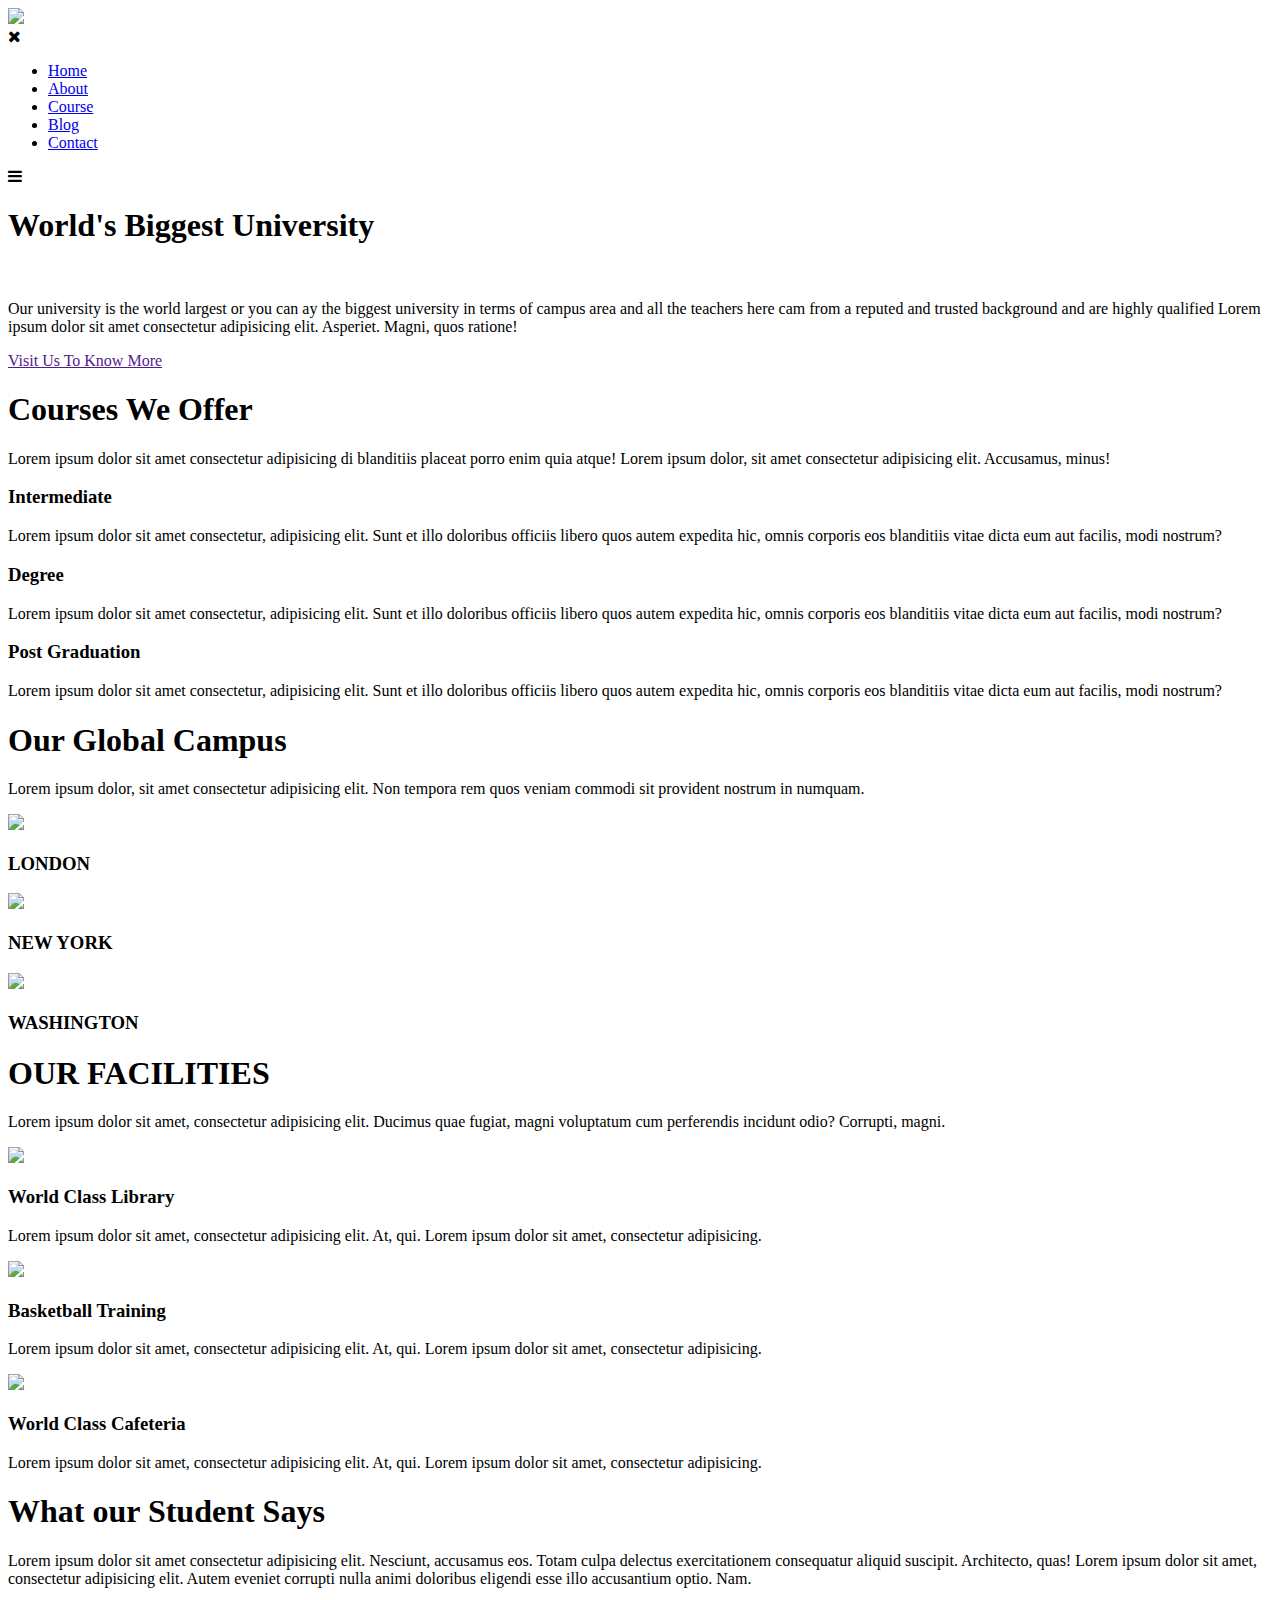
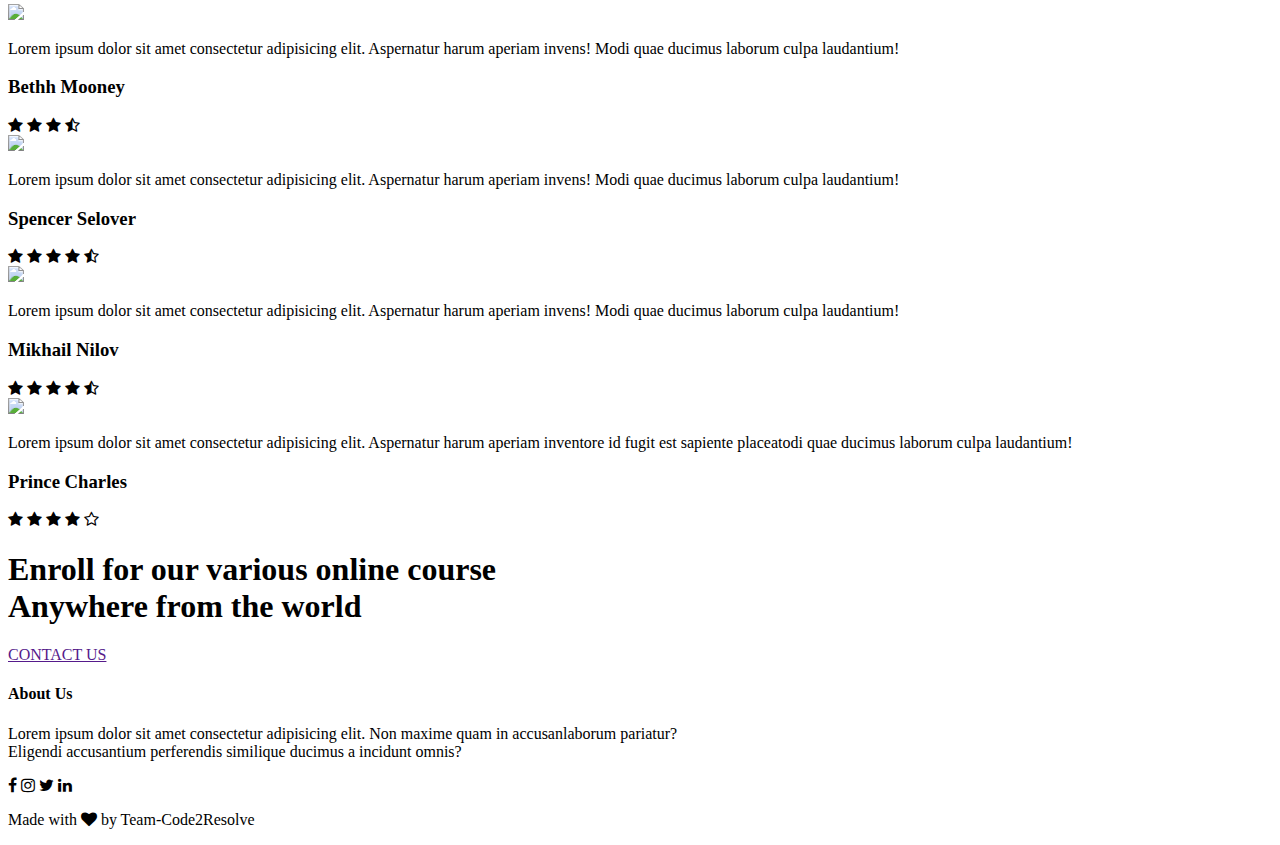
==== index.html @ fb291b65 "index" ====
<!-- In this html document i have written all the basic information of the tags and there uses to create the website site of -->
<!DOCTYPE html>
<html lang="en">
  <head>
    <meta charset="UTF-8" />
    <meta http-equiv="X-UA-Compatible" content="IE=edge" />
    <meta name="viewport" content="width=device-width, initial-scale=1.0" />
    <title>University</title>
    <link rel="stylesheet" href="multi.css" />
    <link
      href="https://fonts.googleapis.com/css2?family=Poppins&family=Roboto:ital,wght@1,300&display=swap"
      rel="stylesheet"
    />
    <link
      href="//maxcdn.bootstrapcdn.com/font-awesome/4.1.0/css/font-awesome.min.css"
      rel="stylesheet"
    />
  </head>
  <body>
    <section class="header">
      <nav>
        <a href="multi.html"><img src="/logo.png" /></a>
        <div class="navlinks" id="newnav">
          <i class="fa fa-times" onclick="hidemenu()"></i>
          <ul>
            <li><a href="/multi.html">Home</a></li>
            <li><a href="/about.html">About</a></li>
            <li><a href="/course.html">Course</a></li>
            <li><a href="/blog.html">Blog</a></li>
            <li><a href="/contact.html">Contact</a></li>
          </ul>
        </div>
        <i class="fa fa-bars" onclick="showmenu()"></i>
      </nav>
      <div class="textbox">
        <h1>World's Biggest University</h1>
        <br />
        <p>
          Our university is the world largest or you can ay the biggest
          university in terms of campus area and all the teachers here cam from
          a reputed and trusted background and are highly qualified Lorem ipsum
          dolor sit amet consectetur adipisicing elit. Asperiet. Magni, quos
          ratione!
        </p>
        <a href="" class="main">Visit Us To Know More</a>
      </div>
    </section>

    <!-- Now we will be crrating the course page of our website  -->

    <section class="course">
      <h1>Courses We Offer</h1>
      <p>
        Lorem ipsum dolor sit amet consectetur adipisicing di blanditiis placeat
        porro enim quia atque! Lorem ipsum dolor, sit amet consectetur
        adipisicing elit. Accusamus, minus!
      </p>

      <div class="row">
        <div class="coursecolmn">
          <h3>Intermediate</h3>
          <p>
            Lorem ipsum dolor sit amet consectetur, adipisicing elit. Sunt et
            illo doloribus officiis libero quos autem expedita hic, omnis
            corporis eos blanditiis vitae dicta eum aut facilis, modi nostrum?
          </p>
        </div>
        <div class="coursecolmn">
          <h3>Degree</h3>
          <p>
            Lorem ipsum dolor sit amet consectetur, adipisicing elit. Sunt et
            illo doloribus officiis libero quos autem expedita hic, omnis
            corporis eos blanditiis vitae dicta eum aut facilis, modi nostrum?
          </p>
        </div>
        <div class="coursecolmn">
          <h3>Post Graduation</h3>
          <p>
            Lorem ipsum dolor sit amet consectetur, adipisicing elit. Sunt et
            illo doloribus officiis libero quos autem expedita hic, omnis
            corporis eos blanditiis vitae dicta eum aut facilis, modi nostrum?
          </p>
        </div>
      </div>
    </section>

    <!-- now we will be crating another section -->

    <section class="campus">
      <h1>Our Global Campus</h1>
      <p>
        Lorem ipsum dolor, sit amet consectetur adipisicing elit. Non tempora
        rem quos veniam commodi sit provident nostrum in numquam.
      </p>

      <div class="row">
        <div class="campuscol">
          <img src="/london.png"/>
          <div class="layer">
            <h3>LONDON</h3>
          </div>
        </div>
        <div class="campuscol">
          <img src="/newyork.png"/>
          <div class="layer">
            <h3>NEW YORK</h3>
          </div>
        </div>
        <div class="campuscol">
          <img src="/washington.png"/>
          <div class="layer">
            <h3>WASHINGTON</h3>
          </div>
        </div>
      </div>
    </section>

    <!-- facilities -->
    <section class="facility">
      <h1>OUR FACILITIES</h1>
      <p>
        Lorem ipsum dolor sit amet, consectetur adipisicing elit. Ducimus quae
        fugiat, magni voluptatum cum perferendis incidunt odio? Corrupti, magni.
      </p>
      <div class="row">
        <div class="facicol">
          <img src="/library.png" />
          <h3>World Class Library</h3>
          <p>
            Lorem ipsum dolor sit amet, consectetur adipisicing elit. At, qui.
            Lorem ipsum dolor sit amet, consectetur adipisicing.
          </p>
        </div>
        <div class="facicol">
          <img src="/basketball.png" />
          <h3>Basketball Training</h3>
          <p>
            Lorem ipsum dolor sit amet, consectetur adipisicing elit. At, qui.
            Lorem ipsum dolor sit amet, consectetur adipisicing.
          </p>
        </div>
        <div class="facicol">
          <img src="/cafeteria.png" />
          <h3>World Class Cafeteria</h3>
          <p>
            Lorem ipsum dolor sit amet, consectetur adipisicing elit. At, qui.
            Lorem ipsum dolor sit amet, consectetur adipisicing.
          </p>
        </div>
      </div>
    </section>

    <!-- testimonials -->
    <section class="testi">
      <h1>What our Student Says</h1>
      <p>
        Lorem ipsum dolor sit amet consectetur adipisicing elit. Nesciunt,
        accusamus eos. Totam culpa delectus exercitationem consequatur aliquid
        suscipit. Architecto, quas! Lorem ipsum dolor sit amet, consectetur adipisicing elit. Autem eveniet corrupti nulla animi doloribus eligendi esse illo accusantium optio. Nam.
      </p>
      <div class="row">
        <div class="testicol">
          <img src="/user1.jpg" />
          <div>
            <p>
              Lorem ipsum dolor sit amet consectetur adipisicing elit.
              Aspernatur harum aperiam invens! Modi quae ducimus laborum culpa
              laudantium!
            </p>
            <h3>Bethh Mooney</h3>
            <i class="fa fa-star"></i>
            <!-- <i class="fa fa-star"></i> -->
            <i class="fa fa-star"></i>
            <i class="fa fa-star"></i>
            <i class="fa fa-star-half-o"></i>
          </div>
        </div>
        <div class="testicol">
          <img src="/pexels-spencer-selover-428328.jpg" />
          <div>
            <p>
              Lorem ipsum dolor sit amet consectetur adipisicing elit.
              Aspernatur harum aperiam invens! Modi quae ducimus laborum culpa
              laudantium!
            </p>
            <h3>Spencer Selover</h3>
            <i class="fa fa-star"></i>
            <i class="fa fa-star"></i>
            <i class="fa fa-star"></i>
            <i class="fa fa-star"></i>
            <i class="fa fa-star-half-o"></i>
          </div>
        </div>
        <div class="testicol">
          <img src="/pexels-mikhail-nilov-6968548.jpg" />
          <div>
            <p>
              Lorem ipsum dolor sit amet consectetur adipisicing elit.
              Aspernatur harum aperiam invens! Modi quae ducimus laborum culpa
              laudantium!
            </p>
            <h3>Mikhail Nilov</h3>
            <i class="fa fa-star"></i>
            <i class="fa fa-star"></i>
            <i class="fa fa-star"></i>
            <i class="fa fa-star"></i>
            <i class="fa fa-star-half-o"></i>
          </div>
        </div>
        <div class="testicol">
          <img src="/user2.jpg" />
          <div>
            <p>
              Lorem ipsum dolor sit amet consectetur adipisicing elit.
              Aspernatur harum aperiam inventore id fugit est sapiente
              placeatodi quae ducimus laborum culpa laudantium!
            </p>
            <h3>Prince Charles</h3>
            <i class="fa fa-star"></i>
            <i class="fa fa-star"></i>
            <i class="fa fa-star"></i>
            <i class="fa fa-star"></i>
            <i class="fa fa-star-o"></i>
          </div>
        </div>
      </div>
    </section>

    <!-- call to action -->
    <section class="call">
      <h1>
        Enroll for our various online course <br />
        Anywhere from the world
      </h1>
      <a href="" class="main">CONTACT US</a>
    </section>

    <section class="footer">
      <h4>About Us</h4>
      <p>
        Lorem ipsum dolor sit amet consectetur adipisicing elit. Non maxime quam
        in accusanlaborum pariatur? <br />
        Eligendi accusantium perferendis similique ducimus a incidunt omnis?
      </p>
      <div class="icons">
        <i class="fa fa-facebook"></i>
        <i class="fa fa-instagram"></i>
        <i class="fa fa-twitter"></i>
        <i class="fa fa-linkedin"></i>
      </div>
      <p>Made with <i class="fa fa-heart"></i> by Team-Code2Resolve</p>
    </section>

    <script>
      var newnav = document.getElementById("newnav");
      function showmenu() {
        newnav.style.right = "0";
      }
      function hidemenu() {
        newnav.style.right = "-200px";
      }
    </script>
  </body>
</html>
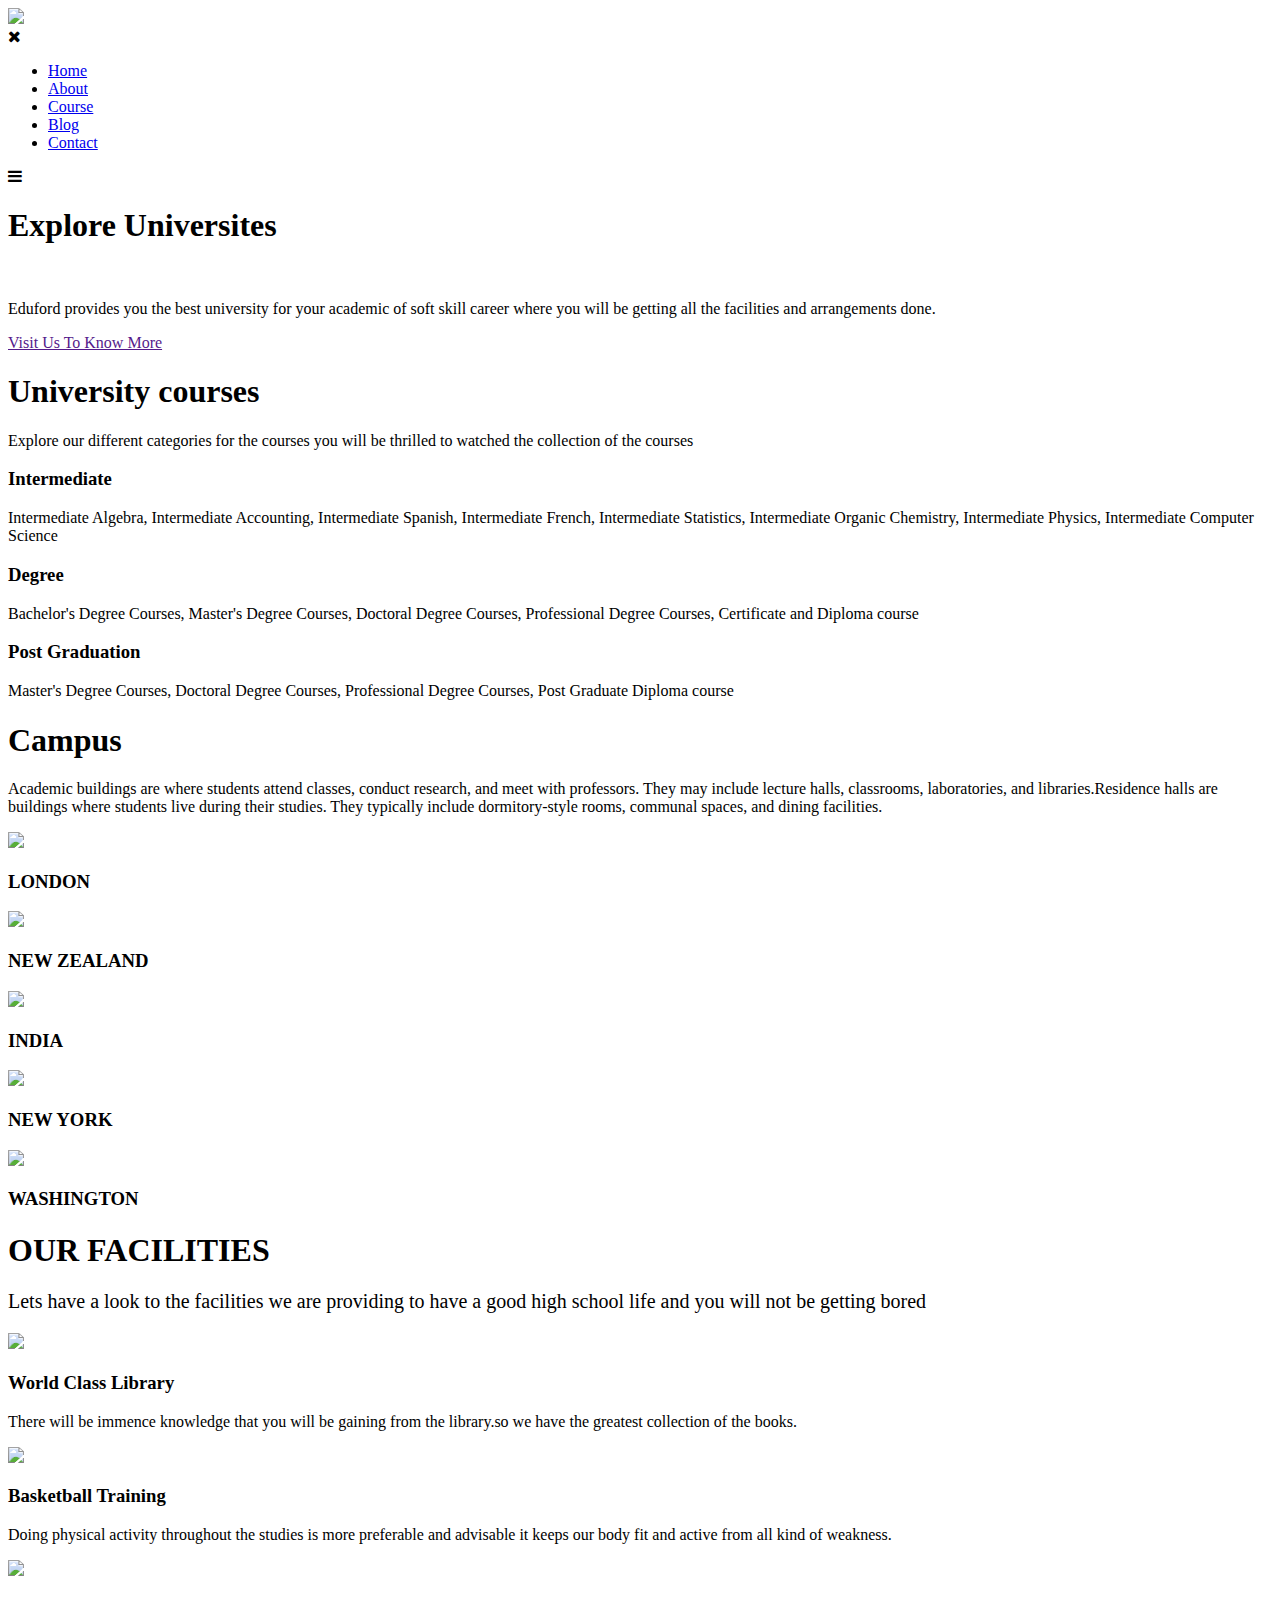
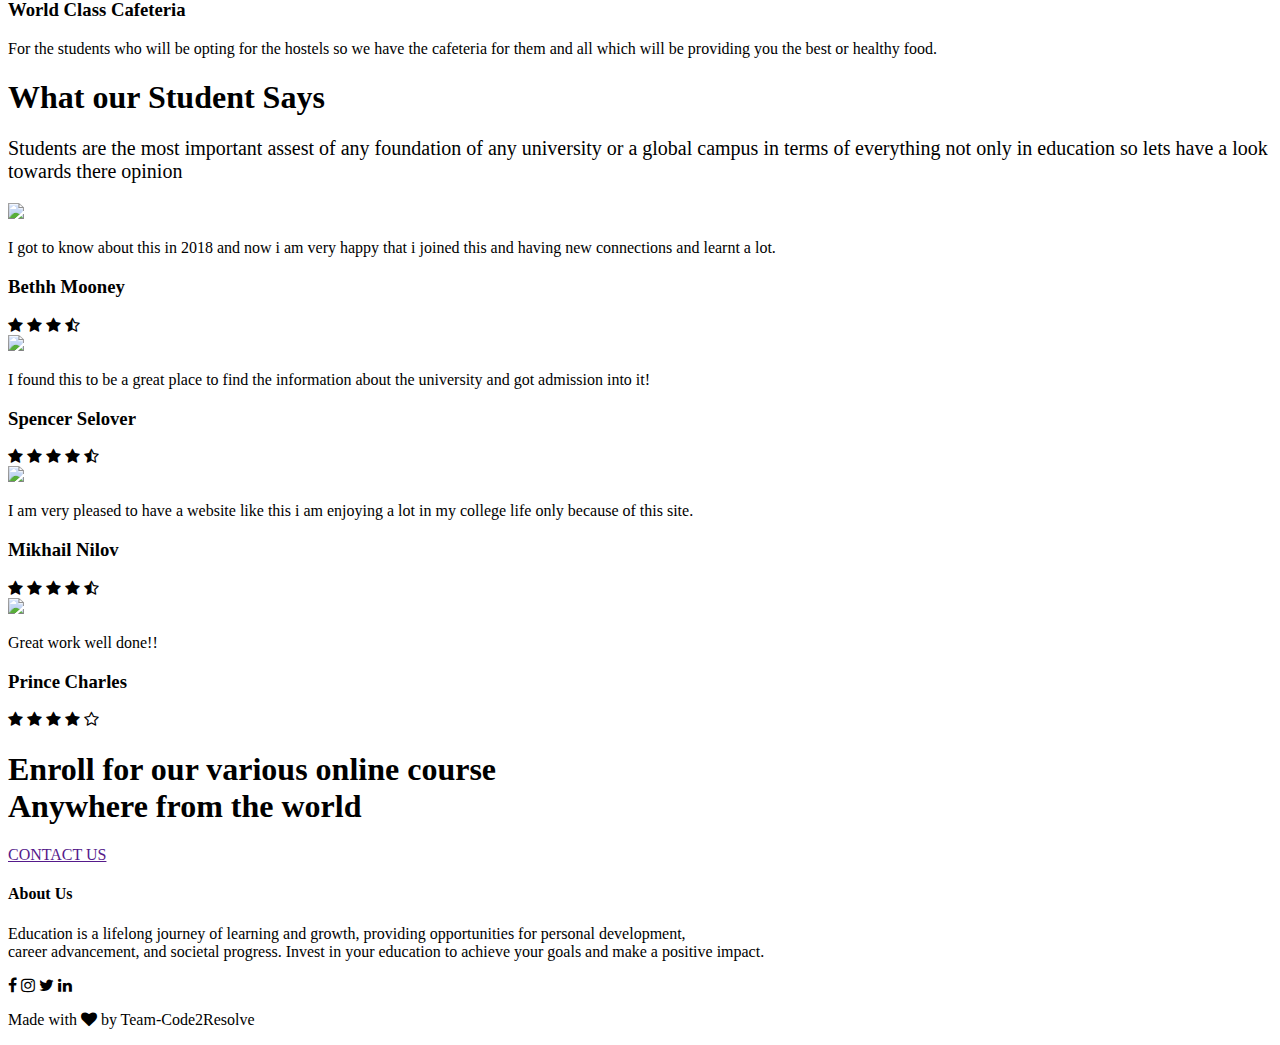
==== commit a9793b1d: "initial2" ====
--- a/index.html
+++ b/index.html
@@ -15,15 +15,16 @@
       href="//maxcdn.bootstrapcdn.com/font-awesome/4.1.0/css/font-awesome.min.css"
       rel="stylesheet"
     />
+    <link rel="shortcut icon" href="/orange-school-rectangle-college-learning-removebg-preview.png" width="28px"type="image/x-icon">
   </head>
   <body>
     <section class="header">
       <nav>
-        <a href="multi.html"><img src="/logo.png" /></a>
+        <a href="index.html"><img src="/logo.png" /></a>
         <div class="navlinks" id="newnav">
           <i class="fa fa-times" onclick="hidemenu()"></i>
           <ul>
-            <li><a href="/multi.html">Home</a></li>
+            <li><a href="/index.html">Home</a></li>
             <li><a href="/about.html">About</a></li>
             <li><a href="/course.html">Course</a></li>
             <li><a href="/blog.html">Blog</a></li>
@@ -33,14 +34,12 @@
         <i class="fa fa-bars" onclick="showmenu()"></i>
       </nav>
       <div class="textbox">
-        <h1>World's Biggest University</h1>
+        <h1>Explore Universites</h1>
         <br />
         <p>
-          Our university is the world largest or you can ay the biggest
-          university in terms of campus area and all the teachers here cam from
-          a reputed and trusted background and are highly qualified Lorem ipsum
-          dolor sit amet consectetur adipisicing elit. Asperiet. Magni, quos
-          ratione!
+         Eduford provides  you the best university for your academic of soft skill career where you will be getting all the facilities and arrangements done.
+
+
         </p>
         <a href="" class="main">Visit Us To Know More</a>
       </div>
@@ -49,36 +48,42 @@
     <!-- Now we will be crrating the course page of our website  -->
 
     <section class="course">
-      <h1>Courses We Offer</h1>
+      <h1>University courses</h1>
       <p>
-        Lorem ipsum dolor sit amet consectetur adipisicing di blanditiis placeat
-        porro enim quia atque! Lorem ipsum dolor, sit amet consectetur
-        adipisicing elit. Accusamus, minus!
+        Explore our different categories for the courses you will be thrilled to watched the collection of the courses
       </p>
 
       <div class="row">
         <div class="coursecolmn">
           <h3>Intermediate</h3>
           <p>
-            Lorem ipsum dolor sit amet consectetur, adipisicing elit. Sunt et
-            illo doloribus officiis libero quos autem expedita hic, omnis
-            corporis eos blanditiis vitae dicta eum aut facilis, modi nostrum?
+            Intermediate Algebra,
+            Intermediate Accounting,
+            Intermediate Spanish,
+            Intermediate French,
+            Intermediate Statistics,
+            Intermediate Organic Chemistry,
+            Intermediate Physics,
+            Intermediate Computer Science 
           </p>
         </div>
         <div class="coursecolmn">
           <h3>Degree</h3>
           <p>
-            Lorem ipsum dolor sit amet consectetur, adipisicing elit. Sunt et
-            illo doloribus officiis libero quos autem expedita hic, omnis
-            corporis eos blanditiis vitae dicta eum aut facilis, modi nostrum?
+            Bachelor's Degree Courses,
+            Master's Degree Courses,
+            Doctoral Degree Courses,
+            Professional Degree Courses,
+            Certificate and Diploma course
           </p>
         </div>
         <div class="coursecolmn">
           <h3>Post Graduation</h3>
           <p>
-            Lorem ipsum dolor sit amet consectetur, adipisicing elit. Sunt et
-            illo doloribus officiis libero quos autem expedita hic, omnis
-            corporis eos blanditiis vitae dicta eum aut facilis, modi nostrum?
+            Master's Degree Courses,
+            Doctoral Degree Courses,
+            Professional Degree Courses,
+            Post Graduate Diploma course
           </p>
         </div>
       </div>
@@ -86,11 +91,10 @@
 
     <!-- now we will be crating another section -->
 
-    <section class="campus">
-      <h1>Our Global Campus</h1>
+    <section class="campus for">
+      <h1>Campus</h1>
       <p>
-        Lorem ipsum dolor, sit amet consectetur adipisicing elit. Non tempora
-        rem quos veniam commodi sit provident nostrum in numquam.
+        Academic buildings are where students attend classes, conduct research, and meet with professors. They may include lecture halls, classrooms, laboratories, and libraries.Residence halls are buildings where students live during their studies. They typically include dormitory-style rooms, communal spaces, and dining facilities.
       </p>
 
       <div class="row">
@@ -100,6 +104,18 @@
             <h3>LONDON</h3>
           </div>
         </div>
+        <div class="campuscol new">
+          <img src="/University_of_Otago_Registry_Building2.jpg"/>
+          <div class="layer">
+            <h3>NEW ZEALAND</h3>
+          </div>
+        </div>
+        <div class="campuscol india">
+          <img src="/lucknow-university-picture-which-blue-clouds-89212859.jpg"/>
+          <div class="layer">
+            <h3>INDIA</h3>
+          </div>
+        </div>
         <div class="campuscol">
           <img src="/newyork.png"/>
           <div class="layer">
@@ -116,35 +132,31 @@
     </section>
 
     <!-- facilities -->
-    <section class="facility">
+    <section class="facility f1">
       <h1>OUR FACILITIES</h1>
-      <p>
-        Lorem ipsum dolor sit amet, consectetur adipisicing elit. Ducimus quae
-        fugiat, magni voluptatum cum perferendis incidunt odio? Corrupti, magni.
+      <p style="font-size: 20px;">
+        Lets have a look to the facilities we are providing to have a good high school life and you will not be getting bored
       </p>
       <div class="row">
         <div class="facicol">
           <img src="/library.png" />
           <h3>World Class Library</h3>
           <p>
-            Lorem ipsum dolor sit amet, consectetur adipisicing elit. At, qui.
-            Lorem ipsum dolor sit amet, consectetur adipisicing.
+            There will be immence knowledge that you will be gaining from the library.so we have the greatest collection of the books.
           </p>
         </div>
         <div class="facicol">
           <img src="/basketball.png" />
           <h3>Basketball Training</h3>
           <p>
-            Lorem ipsum dolor sit amet, consectetur adipisicing elit. At, qui.
-            Lorem ipsum dolor sit amet, consectetur adipisicing.
+            Doing physical activity throughout the studies is more preferable and advisable it keeps our body fit and active from all kind of weakness.
           </p>
         </div>
         <div class="facicol">
           <img src="/cafeteria.png" />
           <h3>World Class Cafeteria</h3>
           <p>
-            Lorem ipsum dolor sit amet, consectetur adipisicing elit. At, qui.
-            Lorem ipsum dolor sit amet, consectetur adipisicing.
+            For the students who will be opting for the hostels so we have the cafeteria for them and all which will be providing you the best or healthy food.
           </p>
         </div>
       </div>
@@ -153,19 +165,16 @@
     <!-- testimonials -->
     <section class="testi">
       <h1>What our Student Says</h1>
-      <p>
-        Lorem ipsum dolor sit amet consectetur adipisicing elit. Nesciunt,
-        accusamus eos. Totam culpa delectus exercitationem consequatur aliquid
-        suscipit. Architecto, quas! Lorem ipsum dolor sit amet, consectetur adipisicing elit. Autem eveniet corrupti nulla animi doloribus eligendi esse illo accusantium optio. Nam.
+      <p style="font-size: 20px;">
+        Students are the most important assest of any foundation of any university or a global campus in terms of everything not only in education
+        so lets have a look towards there opinion
       </p>
       <div class="row">
         <div class="testicol">
           <img src="/user1.jpg" />
           <div>
             <p>
-              Lorem ipsum dolor sit amet consectetur adipisicing elit.
-              Aspernatur harum aperiam invens! Modi quae ducimus laborum culpa
-              laudantium!
+              I got to know about this in 2018 and now i am very happy that i joined this and having new connections and learnt a lot.
             </p>
             <h3>Bethh Mooney</h3>
             <i class="fa fa-star"></i>
@@ -179,9 +188,7 @@
           <img src="/pexels-spencer-selover-428328.jpg" />
           <div>
             <p>
-              Lorem ipsum dolor sit amet consectetur adipisicing elit.
-              Aspernatur harum aperiam invens! Modi quae ducimus laborum culpa
-              laudantium!
+              I found this to be a great place to find the information about the university and got admission into it!
             </p>
             <h3>Spencer Selover</h3>
             <i class="fa fa-star"></i>
@@ -195,9 +202,7 @@
           <img src="/pexels-mikhail-nilov-6968548.jpg" />
           <div>
             <p>
-              Lorem ipsum dolor sit amet consectetur adipisicing elit.
-              Aspernatur harum aperiam invens! Modi quae ducimus laborum culpa
-              laudantium!
+              I am very pleased to have a website like this i am enjoying a lot in my college life only because of this site.
             </p>
             <h3>Mikhail Nilov</h3>
             <i class="fa fa-star"></i>
@@ -211,9 +216,7 @@
           <img src="/user2.jpg" />
           <div>
             <p>
-              Lorem ipsum dolor sit amet consectetur adipisicing elit.
-              Aspernatur harum aperiam inventore id fugit est sapiente
-              placeatodi quae ducimus laborum culpa laudantium!
+              Great work well done!!
             </p>
             <h3>Prince Charles</h3>
             <i class="fa fa-star"></i>
@@ -238,9 +241,7 @@
     <section class="footer">
       <h4>About Us</h4>
       <p>
-        Lorem ipsum dolor sit amet consectetur adipisicing elit. Non maxime quam
-        in accusanlaborum pariatur? <br />
-        Eligendi accusantium perferendis similique ducimus a incidunt omnis?
+        Education is a lifelong journey of learning and growth, providing opportunities for personal development,<br> career advancement, and societal progress. Invest in your education to achieve your goals and make a positive impact.
       </p>
       <div class="icons">
         <i class="fa fa-facebook"></i>
